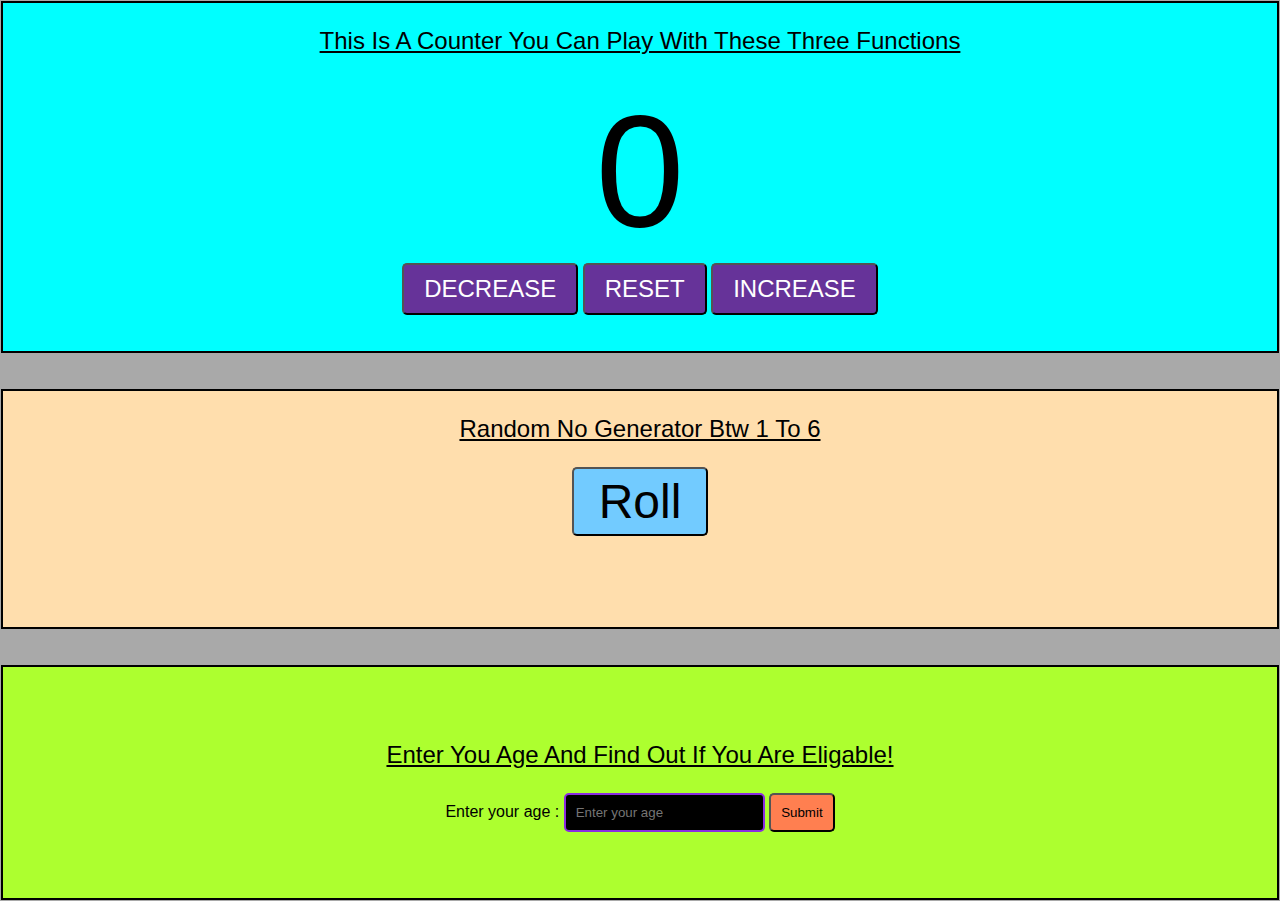
==== index.html @ ee63191c "Update and rename indexhtml to index.html" ====
<!DOCTYPE html>
<html lang="en">
  <head>
    <meta charset="UTF-8" />
    <meta name="viewport" content="width=device-width, initial-scale=1.0" />
    <title>JavaScript</title>
    <link rel="stylesheet" href="style.css" />
  </head>

  <body>
    <div id="mohan">
      <p id="pokeball">
        This is a counter you can play with these three functions
      </p>
      <label id="countLabel"> 0 </label>
      <div id="btnContainer">
        <button id="decreaseBtn" class="buttons">decrease</button>
        <button id="resetBtn" class="buttons">reset</button>
        <button id="increaseBtn" class="buttons">increase</button>
      </div>
      <br /><br />
    </div>
    <br />
    <br />
    <div class="chandan">
      <p class="pon">random no generator btw 1 To 6</p>
      <button id="myButton">Roll</button><br />
      <br />

      <label id="myLabel"></label><br /><br />
    </div>
    <br /><br />
    <div class="rahul">
      <p class="opan">enter you age and find out if You are eligable!</p>
      <label>Enter your age :</label>
      <input type="text" name="" id="myText" placeholder="Enter your age" />
      <button type="submit" id="mySubmit">Submit</button>
      <p id="resultElement"></p>
    </div>
    <script src="index.js"></script>
  </body>
</html>
---- style.css ----
#countLabel{
    display: block;
    text-align: center;
    font-size: 10em;
    font-family: Arial, Helvetica, sans-serif;
}
#btnContainer{

    text-align: center;
}
.buttons{
    padding: 10px 20px;
   font-size: 1.5em; 
   color: white;
   background-color: rebeccapurple;
   border-radius: 5px;
   text-transform: uppercase;
    cursor: pointer;
    transition: background-color 0.25s; */
}
.buttons:hover{
    background-color:rgb(53, 25, 80) ;
}
body{

    font-family: Verdana, Geneva, Tahoma, sans-serif;
    text-align: center;
}
#myButton{
    font-size: 3em;
    padding: 5px 25px;
    border-radius: 5px;
    background-color: rgb(114, 203, 255);
}
 #myLabel{

    font-size: 3em;
 }
 body{
    background-color: darkgrey;
    margin: 1px;
 }
 #myText{
    background-color: black;
    color: white;
    border: 2px solid  blueviolet ;border-color: blueviolet;
    border-radius: 5px;
    padding: 10px 10px;
    
 }
 #mySubmit{
    padding: 10px 10px;
    background-color: coral;
    border-radius: 5px;
 }
 #resultElement{
    text-align: center;
 }
 #pokeball{
    text-transform: capitalize;
    font-size: 1.5em; 
    text-decoration: underline;


 }
 #mohan{
    border: 2px solid black;
    background-color: aqua;
 }
.chandan{
    background-color:navajowhite;
    border: 2px solid rgb(0, 0, 0);
    display: block
    
}
.pon{
    text-transform: capitalize;
    font-size: 1.5em; 
    text-decoration: underline;


}
.opan{
    text-transform: capitalize;
    font-size: 1.5em; 
    text-decoration: underline;

}
.rahul{
    padding: 50px;
    background-color: greenyellow;
    border: 2px solid;
}
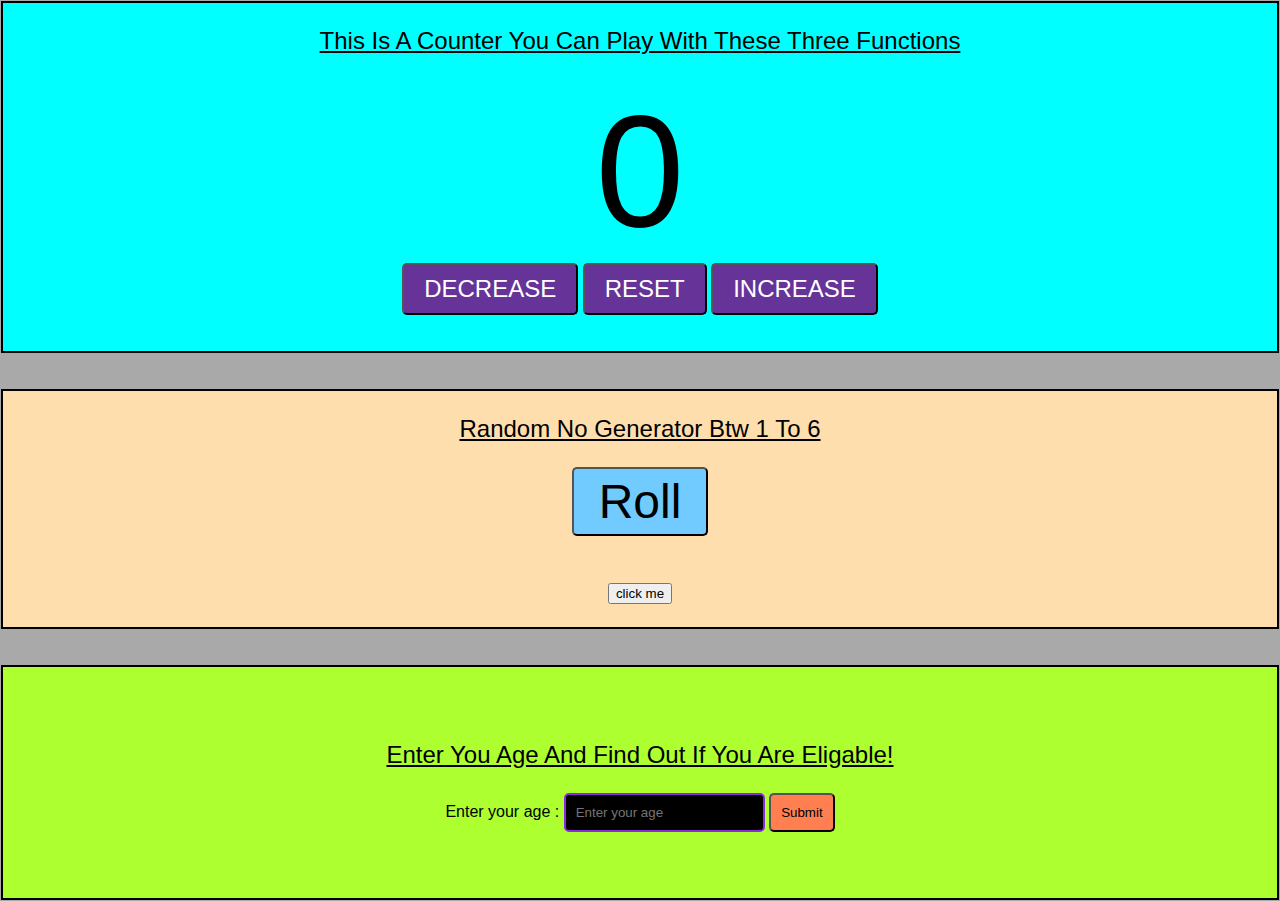
==== commit 62ef39aa: "Add files via upload" ====
--- a/index.html
+++ b/index.html
@@ -26,6 +26,7 @@
       <p class="pon">random no generator btw 1 To 6</p>
       <button id="myButton">Roll</button><br />
       <br />
+      <a href="chandan.html" target="_blank"><button>click me</button></a>
 
       <label id="myLabel"></label><br /><br />
     </div>
--- a/style.css
+++ b/style.css
@@ -1,4 +1,4 @@
-#countLabel{
+/*#countLabel{
     display: block;
     text-align: center;
     font-size: 10em;
@@ -16,7 +16,7 @@
    border-radius: 5px;
    text-transform: uppercase;
     cursor: pointer;
-    transition: background-color 0.25s; */
+    transition: background-color 0.25s; 
 }
 .buttons:hover{
     background-color:rgb(53, 25, 80) ;
@@ -90,4 +90,105 @@
     padding: 50px;
     background-color: greenyellow;
     border: 2px solid;
-}+}*/
+#countLabel {
+    display: block;
+    text-align: center;
+    font-size: 10em;
+    font-family: Arial, Helvetica, sans-serif;
+}
+
+#btnContainer {
+    text-align: center;
+}
+
+.buttons {
+    padding: 10px 20px;
+    font-size: 1.5em;
+    color: white;
+    background-color: rebeccapurple;
+    border-radius: 5px;
+    text-transform: uppercase;
+    cursor: pointer;
+    transition: background-color 0.25s;
+}
+
+.buttons:hover {
+    background-color: rgb(53, 25, 80);
+}
+
+body {
+    font-family: Verdana, Geneva, Tahoma, sans-serif;
+    text-align: center;
+}
+
+#myButton {
+    font-size: 3em;
+    padding: 5px 25px;
+    border-radius: 5px;
+    background-color: rgb(114, 203, 255);
+}
+
+#myLabel {
+    font-size: 3em;
+}
+
+body {
+    background-color: darkgrey;
+    margin: 1px;
+}
+
+#myText {
+    background-color: black;
+    color: white;
+    border: 2px solid blueviolet;
+    border-color: blueviolet;
+    border-radius: 5px;
+    padding: 10px 10px;
+}
+
+#mySubmit {
+    padding: 10px 10px;
+    background-color: coral;
+    border-radius: 5px;
+}
+
+#resultElement {
+    text-align: center;
+}
+
+#pokeball {
+    text-transform: capitalize;
+    font-size: 1.5em;
+    text-decoration: underline;
+}
+
+#mohan {
+    border: 2px solid black;
+    background-color: aqua;
+}
+
+.chandan {
+    background-color: navajowhite;
+    border: 2px solid rgb(0, 0, 0);
+    display: block;
+}
+
+.pon {
+    text-transform: capitalize;
+    font-size: 1.5em;
+    text-decoration: underline;
+}
+
+.opan {
+    text-transform: capitalize;
+    font-size: 1.5em;
+    text-decoration: underline;
+}
+
+.rahul {
+    padding: 50px;
+    background-color: greenyellow;
+    border: 2px solid;
+}
+
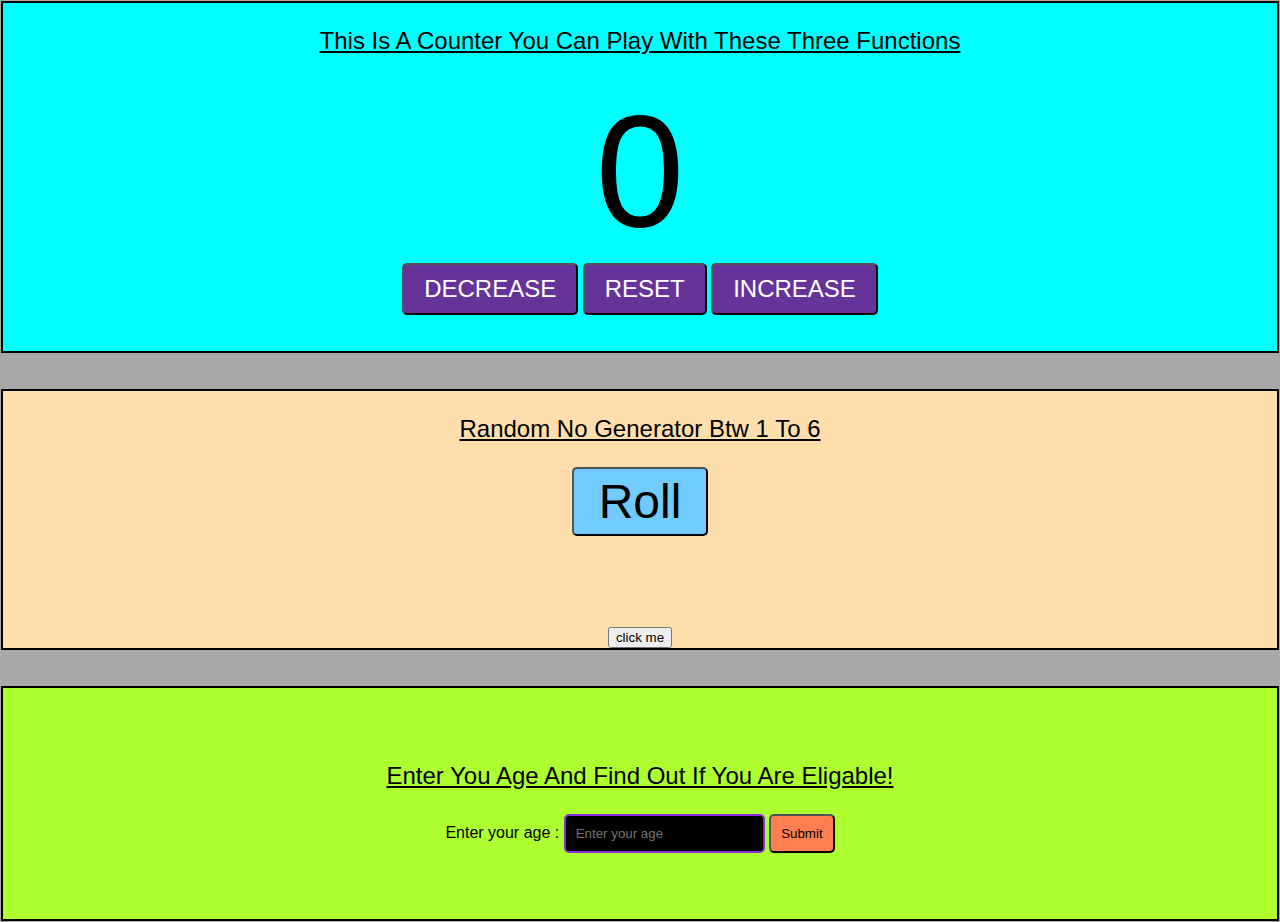
==== commit 97e563b7: "Update index.html" ====
--- a/index.html
+++ b/index.html
@@ -26,9 +26,10 @@
       <p class="pon">random no generator btw 1 To 6</p>
       <button id="myButton">Roll</button><br />
       <br />
-      <a href="chandan.html" target="_blank"><button>click me</button></a>
+    
+      <label id="myLabel"></label><br /><br />
+        <a href="chandan.html" target="_blank"><button>click me</button></a>
 
-      <label id="myLabel"></label><br /><br />
     </div>
     <br /><br />
     <div class="rahul">
